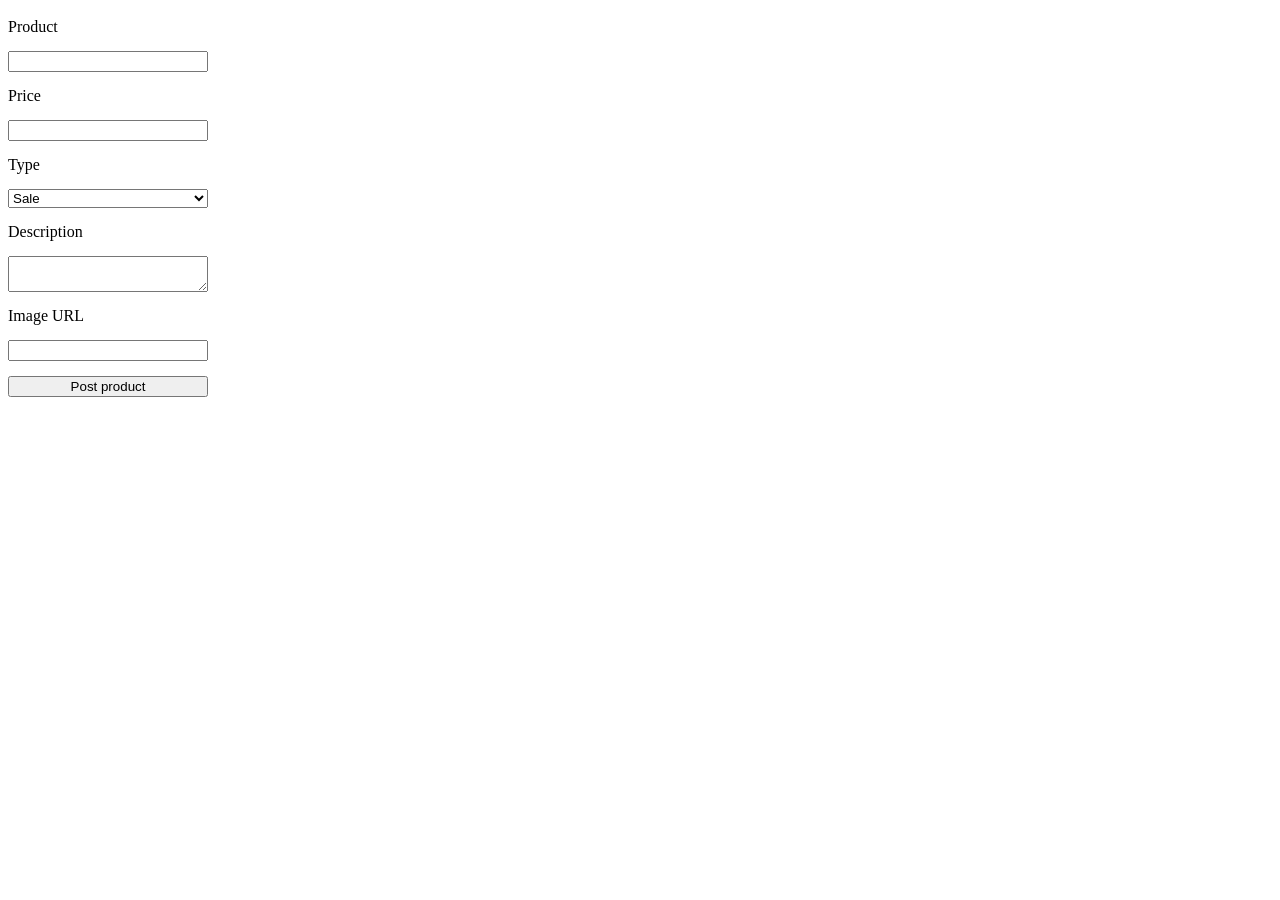
==== create-product.html @ 88db806c "Refactor" ====
<!DOCTYPE html>

<html>
    <head>
        <meta charset="utf-8">
        <meta name="viewport" content="width=device-width, initial-scale=1">
        <link rel="stylesheet" href="./styles/main.css">


        <title>Post product</title>

    </head>
    <body>
        <section class="notifications-container"></section>
        <section class="loader-container"></section>
        
        <form id="create-product-form">

            <label for="name">Product</label>
            <input id="name" name="name" type="text" required>

            <label for="price">Price</label>
            <input id="price" name="price" type="number" required>

            <label for="type">Type</label>
            <select id="type" name="type">
                <option value="sale">Sale</option>
                <option value="wanted">Wanted</option>
            </select>

            <label for="description">Description</label>
            <textarea
                id="description"
                name="description"
                required>
            </textarea>

            <label for="image">Image URL</label>
            <input id="image" name="image" type="text">

            <button type="submit">Post product</button>

        </form>

        
        <script type="module" src="create-product.js" ></script>
    </body>
</html>
---- styles/main.css ----
@import "./loader.css";
@import "./notifications.css";


form {
    display:flex;
    flex-direction: column;
    padding-top: 10px;
    gap:15px;
    max-width:200px;

}


.product {
    display: block;
    border: 1px solid rgb(220, 220, 220);
    border-radius: 10px;
    background-color: rgb(248, 242, 242);
    padding: 1rem;
    font-family: Arial, Helvetica, sans-serif;
    text-decoration: none;
    color: inherit;
    max-width:50rem;
    gap: 1rem;
}
.hidden {
    
    display:none
}
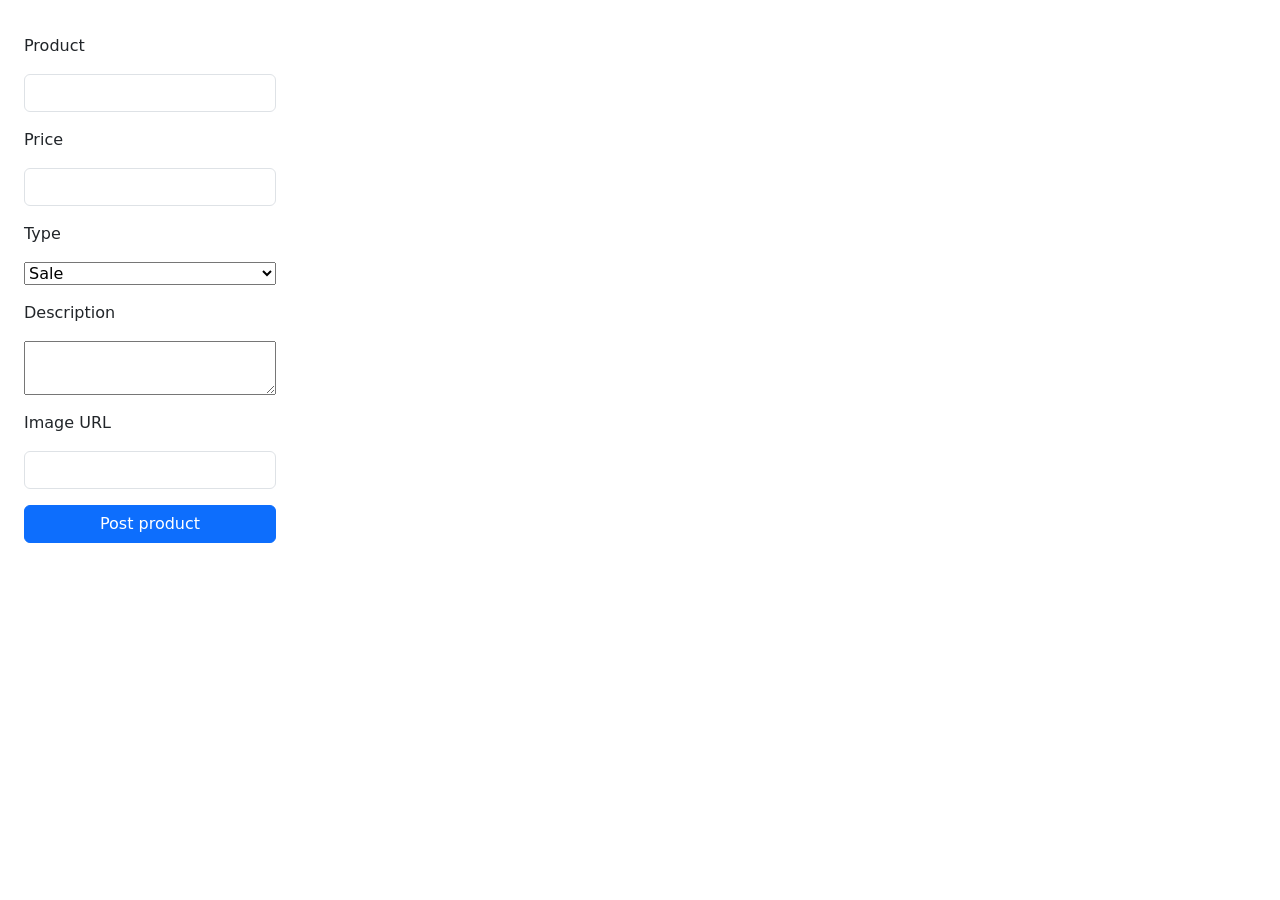
==== commit 7943070a: "Refactor with bootstrap, logout added" ====
--- a/create-product.html
+++ b/create-product.html
@@ -5,6 +5,7 @@
     <head>
         <meta charset="utf-8">
         <meta name="viewport" content="width=device-width, initial-scale=1">
+         <link href="https://cdn.jsdelivr.net/npm/bootstrap@5.3.8/dist/css/bootstrap.min.css" rel="stylesheet">
         <link rel="stylesheet" href="./styles/main.css">
 
 
@@ -15,13 +16,13 @@
         <section class="notifications-container"></section>
         <section class="loader-container"></section>
         
-        <form id="create-product-form">
+        <form class= "px-4 mt-4 w-50 d-flex flex-column gap-3 form "id="create-product-form ">
 
             <label for="name">Product</label>
-            <input id="name" name="name" type="text" required>
+            <input class="form-control"id="name" name="name" type="text" required>
 
             <label for="price">Price</label>
-            <input id="price" name="price" type="number" required>
+            <input class="form-control" id="price" name="price" type="number" required>
 
             <label for="type">Type</label>
             <select id="type" name="type">
@@ -37,9 +38,9 @@
             </textarea>
 
             <label for="image">Image URL</label>
-            <input id="image" name="image" type="text">
+            <input class="form-control" id="image" name="image" type="text">
 
-            <button type="submit">Post product</button>
+            <button class= "btn btn-primary" type="submit">Post product</button>
 
         </form>
 
--- a/styles/main.css
+++ b/styles/main.css
@@ -14,17 +14,29 @@
 
 .product {
     display: block;
-    border: 1px solid rgb(220, 220, 220);
-    border-radius: 10px;
-    background-color: rgb(248, 242, 242);
-    padding: 1rem;
+    max-width: 50rem;
+    padding: 1.5rem;
+    border-radius: 1rem;
+    border: 1px solid #e2e2e2;
+    background-color: rgb(241, 250, 249);
+    text-decoration: none;
+    color: #212529;
     font-family: Arial, Helvetica, sans-serif;
-    text-decoration: none;
-    color: inherit;
-    max-width:50rem;
-    gap: 1rem;
+    transition: 0.2s ease;
+    box-shadow: 0 2px 8px rgba(0,0,0,0.05);
+}
+
+.product:hover {
+    transform: translateY(-2px);
+    box-shadow: 0 8px 20px rgba(0,0,0,0.08);
 }
 .hidden {
     
     display:none
 }
+
+.form {
+    width: 100%;
+     max-width: 300px;
+   
+} 
